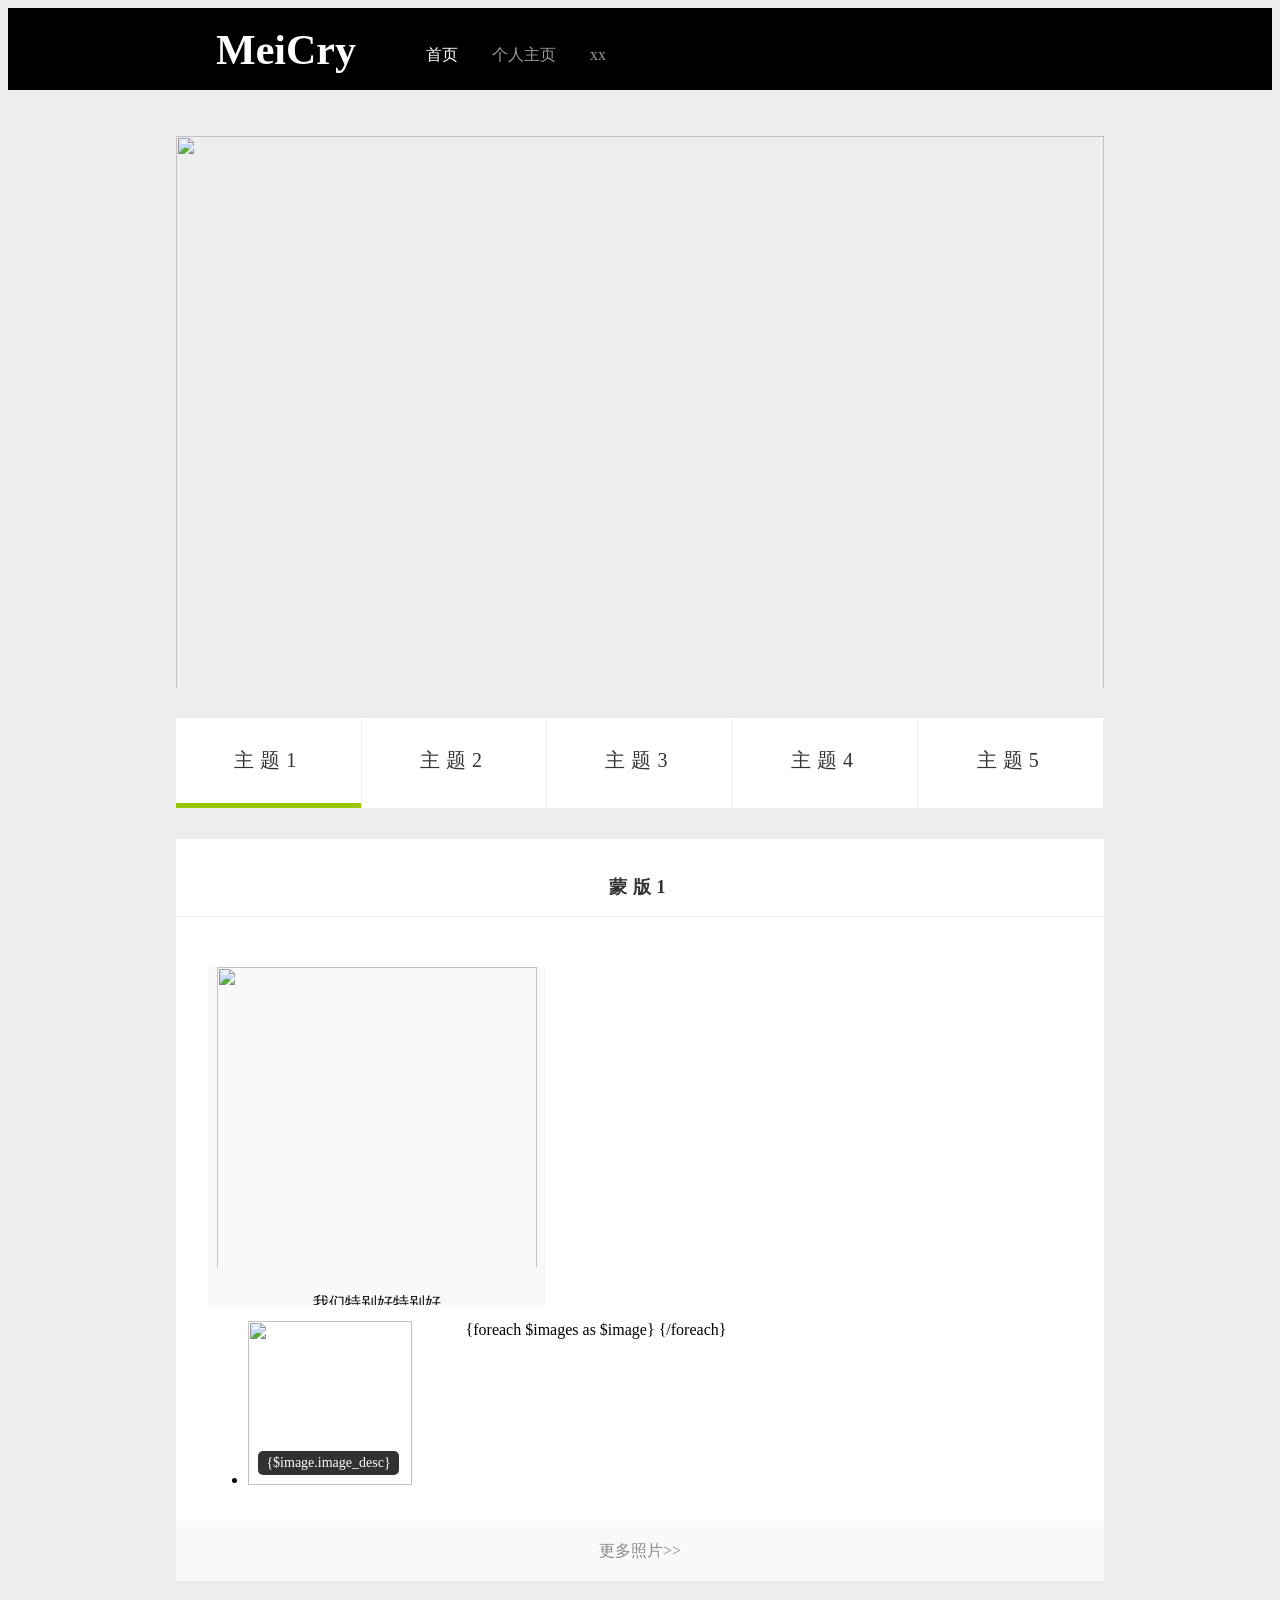
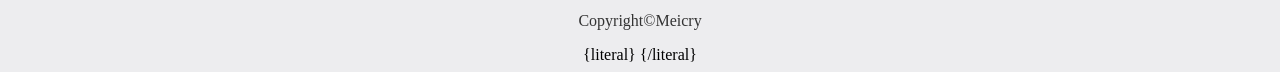
==== Application/Home/View/Index/index.html @ bbf3811c "first  commit" ====
<!DOCTYPE html><!--[if lt IE 7 ]><html class="ie6"><![endif]--><!--[if IE 7 ]><html class="ie7"><![endif]--><!--[if IE 8 ]><html class="ie8"><![endif]--><!--[if IE 9 ]><html class="ie9"><![endif]--><!--[if (gt IE 9)|!(IE)]><!--><html class=""><!--<![endif]-->
<head>
<meta charset="utf-8">
<title>首页</title>
<link rel="stylesheet" href="http://s0.qhimg.com/static/8da31adea42c6392.css" />
<script src="http://s2.qhimg.com/!827a72ed/_360so_ob_loader.js"></script>
<script src="http://s0.qhimg.com/lib/jquery/183.js"></script>
<style>
body{
	text-align: center;
	background-color: #ededef;
	font-family: 'Microsoft Yahei';
}
.gclearfix:after{
	clear: both;
	content: '';
	display: block;
	height: 0;
	visibility: hidden;
	*zoom: 1;
}
.bd{
	margin: 0 auto;
	width: 928px;
}
header{
	width: 100%;
	height: 82px;
	margin-bottom: 30px;
	background: #000;
	color: #fff;
}
a{
	text-decoration: none;
}
a:hover{
	text-decoration: none;
}
.logo{
	float: left;
	position: relative;
	width: 220px;
	height: 44px;
	margin-top: 18px;
}
.title{
	position: relative;
	color: #fff;
	font-size: 42px;
}
.title:active{
	left: 1px;
	top: 1px;
}
.main-nav{
	float: left;
	margin-top: 22px;
	height: 50px;
	line-height: 50px;
}
.main-nav a{
	display: inline-block;
	font-size: 16px;
	color: #999;
	margin: 0 0 0 30px;
}
.main-nav a:hover,
.main-nav a.nav-active{
	color: #fff;
}
.slide-wrap{
	width: 100%;
	height: 568px;
	margin: 0 0 30px 0;
	overflow: hidden;
}
#mohe-meicry .mh-ui-img-slide {
	position: relative;
	height: 568px;
}
#mohe-meicry .mh-ui-img-slide li {
	position: absolute;
	left: 0;
	right: 0;
	height: 568px;
	opacity: 0;
	visibility: hidden;
	-webkit-transition: all 0.5s ease 0s;
	-moz-transition: all 0.5s ease 0s;
	-o-transition: all 0.5s ease 0s;
	transition: all 0.5s ease 0s;
}
#mohe-meicry .mh-ui-img-slide li.mh-ui-img-cur {
	opacity: 1;
	visibility: visible;
}
#mohe-meicry .mh-ui-img-slide .mh-ui-img-op {
	position: absolute;
	bottom: 0;
	right: 0;
	width: 100%;
	height: 30px;
	z-index: 2;
}
#mohe-meicry .mh-ui-img-op a {
	display: inline-block;
	width: 28px;
	height: 28px;
	background: url(http://p7.qhimg.com/t0137d347d46b725f30.png) -16px -30px no-repeat;
}
#mohe-meicry .mh-ui-img-op a.mh-ui-img-cur {
	background-position: -16px -70px;
}
.sub-nav{
	/* height: 90px; */
	margin-bottom: 30px;
	display: -webkit-box;
	display: -webkit-flex;
	display: flex;
}
.sub-nav-item{
	display: block;
	-webkit-box-flex: 1;
	-moz-box-flex: 1;
	-webkit-flex: 1;
	-ms-flex: 1;
	flex: 1;
	width: 1%;
	text-align: center;
}
.sub-nav-item{
	height: 85px;
	margin-right: 1px;
	background: #fff;
	border-bottom: 5px solid #fff;
	font-size: 20px;
	color: #333;
	line-height: 84px;
	text-align: center;
	letter-spacing: 6px;
}
.sub-nav-active{
	border-bottom: 5px solid #9AC600;
}
.tpl-list-wrap{
	position: relative;
	border: 1px solid #eee;
	background: #fff;
	margin-bottom: 30px;
}
.tpl-list-wrap h3{
	height: 59px;
	border-bottom: 1px solid #eee;
	line-height: 60px;
	font-size: 18px;
	font-weight: bold;
	color: #333;
	letter-spacing: 6px;
}
.tpl-list-cont{
	padding: 32px 0 0 0;
}
.first-view{
	margin-left: 32px;
}
.tpl{
	float: left;
	width: 338px;
	height: 338px;
	margin-right: 10px;
	overflow: hidden;
	background: #f9f9f9;
}
.tpl .img-wrap {
	display: block;
	width: 338px;
	height: 300px;
	overflow: hidden;
}
.tpl .tpl-des{
	height: 40px;
	line-height: 40px;
}
.photo-list{
	float: left;
	width: 522px;
}
.photo-list-later{
	margin: 5px 0 0 32px;
	display: none;
}
.photo-item{
	float: left;
	margin-right: 10px;
	margin-bottom: 10px;
}
.photo-item a{
	display: block;
	position: relative;
	width: 164px;
	height: 164px;
	overflow: hidden;
}
.photo-item .tit{
	position: absolute;
	left: 10px;
	bottom: 10px;
	height: 24px;
	padding: 0 .6em;
	border-radius: 5px;
	text-align: center;
	color: #fff;
	line-height: 23px;
	font-size: 14px;
	background: #000;
	opacity: .8;
	filter: alpha(opacity=80);
	z-index: 1;
}
.cover-all{
	position: absolute;
	top: 0;
	left: 0;
	width: 100%;
	height: 100%;
	background: #5A8DCD;
	opacity: 0;
	z-index: 2;
	-webkit-transition: all 0.5s ease 0s;
	-moz-transition: all 0.5s ease 0s;
	-o-transition: all 0.5s ease 0s;
	transition: all 0.5s ease 0s;
}
.photo-item a:hover .cover-all{
	opacity: 0.4;
}
#mohe-meicry .mh-ui-btn-more{
	text-align: center;
	background: #f9f9f9;
	margin-top: 10px;
}
#mohe-meicry .mh-ui-btn-more a {
	display: inline-block;
	height: 60px;
	width: 100%;
	color: #898989;
	text-decoration: none;
	line-height: 60px;
	outline: 0;
}
.scrollUp{
	position: fixed;
	bottom: 50px;
	right: 50px;
	display: none;
	width: 48px;
	height: 48px;
	text-indent: -9999px;
	cursor: pointer;
	z-index: 10;
	background: url('http://p5.qhimg.com/t0144c584a2fad3d11d.png') no-repeat 0 0;
}
.scrollUp:hover{
	background-position: 0 -50px;
}
#footer p{
	color: #333;
}
</style>
</head>
<body link="#0000cc">
<div id="mohe-meicry">
	<header class="gclearfix">
		<div class="bd gclearfix">
			<h2 class="logo">
				<a href="##" class="title">MeiCry</a>
			</h2>
			<nav class="main-nav">
				<a href="##" class="nav-item nav-active">首页</a>
				<a href="##" class="nav-item">个人主页</a>
				<a href="##" class="nav-item">xx</a>
			</nav>
		</div>
	</header>
	<div class="slide-wrap">
		<!-- start: onebox内容 -->
		<div class="mh-ui-img-slide bd">
			<ul>
				<li class="mh-ui-img-cur">
					<a href="###" target="_blank">
						<img src="http://p9.qhimg.com/t010500d877d876aaa3.jpg" width="928" height="568">
					</a>						
				</li>
				<li class="">
					<a href="###" target="_blank">
						<img src="http://p8.qhimg.com/d/inn/826512dd/t01a8744b79a3820997.jpg" width="928" height="568">
					</a>							
				</li>
				<li class="">
					<a href="###" target="_blank">
						<img src="http://p4.qhimg.com/d/inn/0d6ad07c/t0184aa8ff4779d9ef3.jpg" width="928" height="568">
					</a>						
				</li>
			</ul>
			<div class="mh-ui-img-op">					
				<a href="###slide" target="_self" class="mh-ui-img-cur"></a>
				<a href="###slide" target="_self" class=""></a>
				<a href="###slide" target="_self" class=""></a>
			</div>					
		</div>
		<!-- end: onebox内容 -->
	</div>
	
	<nav class="sub-nav bd">
		<a href="##" class="sub-nav-item sub-nav-active">主题1</a>
		<a href="##" class="sub-nav-item">主题2</a>
		<a href="##" class="sub-nav-item">主题3</a>
		<a href="##" class="sub-nav-item">主题4</a>
		<a href="##" class="sub-nav-item">主题5</a>
	</nav>

	<div class="tpl-list-wrap bd">
		<h3>蒙版1</h3>
		<div class="tpl-list-cont">
			<div class="first-view gclearfix">
				<div class="tpl">
					<a href="##" target="_blank" class="img-wrap">
						<img src="http://img.ui.cn/data/file/9/7/1/120179.png" width="320" height="320">
					</a>
					<p class="tpl-des">我们特别好特别好</p>
				</div>
				<ul class="photo-list">
				 {foreach $images as $image}
					<li class="photo-item">
						<a href="###" target="_blank">
							<img src="./Public/img/uploads/{$image.image_url}" width="164" height="164">
							<span class="tit">{$image.image_desc}</span>
							<span class="cover-all"></span>	
						</a>
					</li>
				{/foreach}
				</ul>
			</div>
			<ul class="photo-list-later gclearfix">
			 	{foreach $images as $image}
				<li class="photo-item">
					<a href="###" target="_blank">
						<img src="./Public/img/uploads/{$image.image_url}" width="164" height="164">
						<span class="tit">{$image.image_desc}</span>
						<span class="cover-all"></span>	
					</a>
				</li>
				{/foreach}
			</ul>
			<div class="mh-ui-btn-more">
				<a href="##"><span class="mh-ui-btn-txt" data-html="更多照片&gt;&gt;">更多照片&gt;&gt;</span></a>		
			</div>
		</div>
	</div>
	<div id="footer">
		<a class="scrollUp">返回顶部</a>
		<p>Copyright&copy;Meicry</p>
	</div>
</div>
</body>
 {literal}
<script>
_loader.use('jquery',function(){
	var $context = $('#mohe-meicry'),
		$imgSlide = $context.find('.mh-ui-img-op a'),
		_imgTotal = $imgSlide.length,
		pageScrollTimer,
		_playing = true,
		cur_page = 0;
	/*功能：单击图片轮转*/
	$imgSlide.click(function(e){
		e.preventDefault();
		sliderPage($(this).index());
	});
	/*功能：翻页*/
	function sliderPage( nextPage ){
			nextPage = (nextPage==_imgTotal?0:nextPage);
			$context.find('.mh-ui-img-op a').removeClass('mh-ui-img-cur').eq(nextPage).addClass('mh-ui-img-cur');
			$context.find('.mh-ui-img-slide li').removeClass('mh-ui-img-cur').eq(nextPage).addClass('mh-ui-img-cur');
			cur_page = nextPage;
		}
	/*功能：自动翻页*/
		function initPagescroll(){
			pageScrollTimer = setInterval(function(){
				if (_playing) {
					sliderPage(cur_page+1);
				}
			}, 2000);
		}
		initPagescroll();
		/*mouseenter后不自动翻页；mouseleave自动翻页*/
		$context.find('.mh-ui-img-slide').hover(function(){
			_playing = false;
		}, function(){
			_playing = true;
		}); 


		// 查看更多
		var btn_more = $('.mh-ui-btn-more',$context);
		$(".mh-ui-btn-more").on("click",function(e){
			e.preventDefault();
			var me = $(this),
				btn_txt = $('.mh-ui-btn-txt', me),
				photo_later = me.siblings('.photo-list-later');

			if(!me.hasClass("mh-ui-btn-open")){
				me.addClass("mh-ui-btn-open");
				btn_txt.text("收起");
				photo_later.show();
			}else{
				me.removeClass("mh-ui-btn-open");
				btn_txt.text(btn_txt.attr("data-html"));
				photo_later.hide();
			}
		});

		//返回顶部
		var elem = $(".scrollUp"),
			height = $(window).height(),
			scrollTimer = null;
		
		$(window).on("scroll", function () {
			if(scrollTimer){
				clearTimeout(scrollTimer);
			}
			scrollTimer = setTimeout(function(){
				var top = $(document).scrollTop();
				
				if(top > 300){
					elem.show();
				}else{
					elem.hide();
				}
			},200);
		});
		//定义返回顶部点击向上滚动的动画
		$(".scrollUp").click(function(){
			console.log($('html, body'));
			$('html, body').animate({scrollTop:0},200);
		});
});

</script>
 {/literal}
</html>
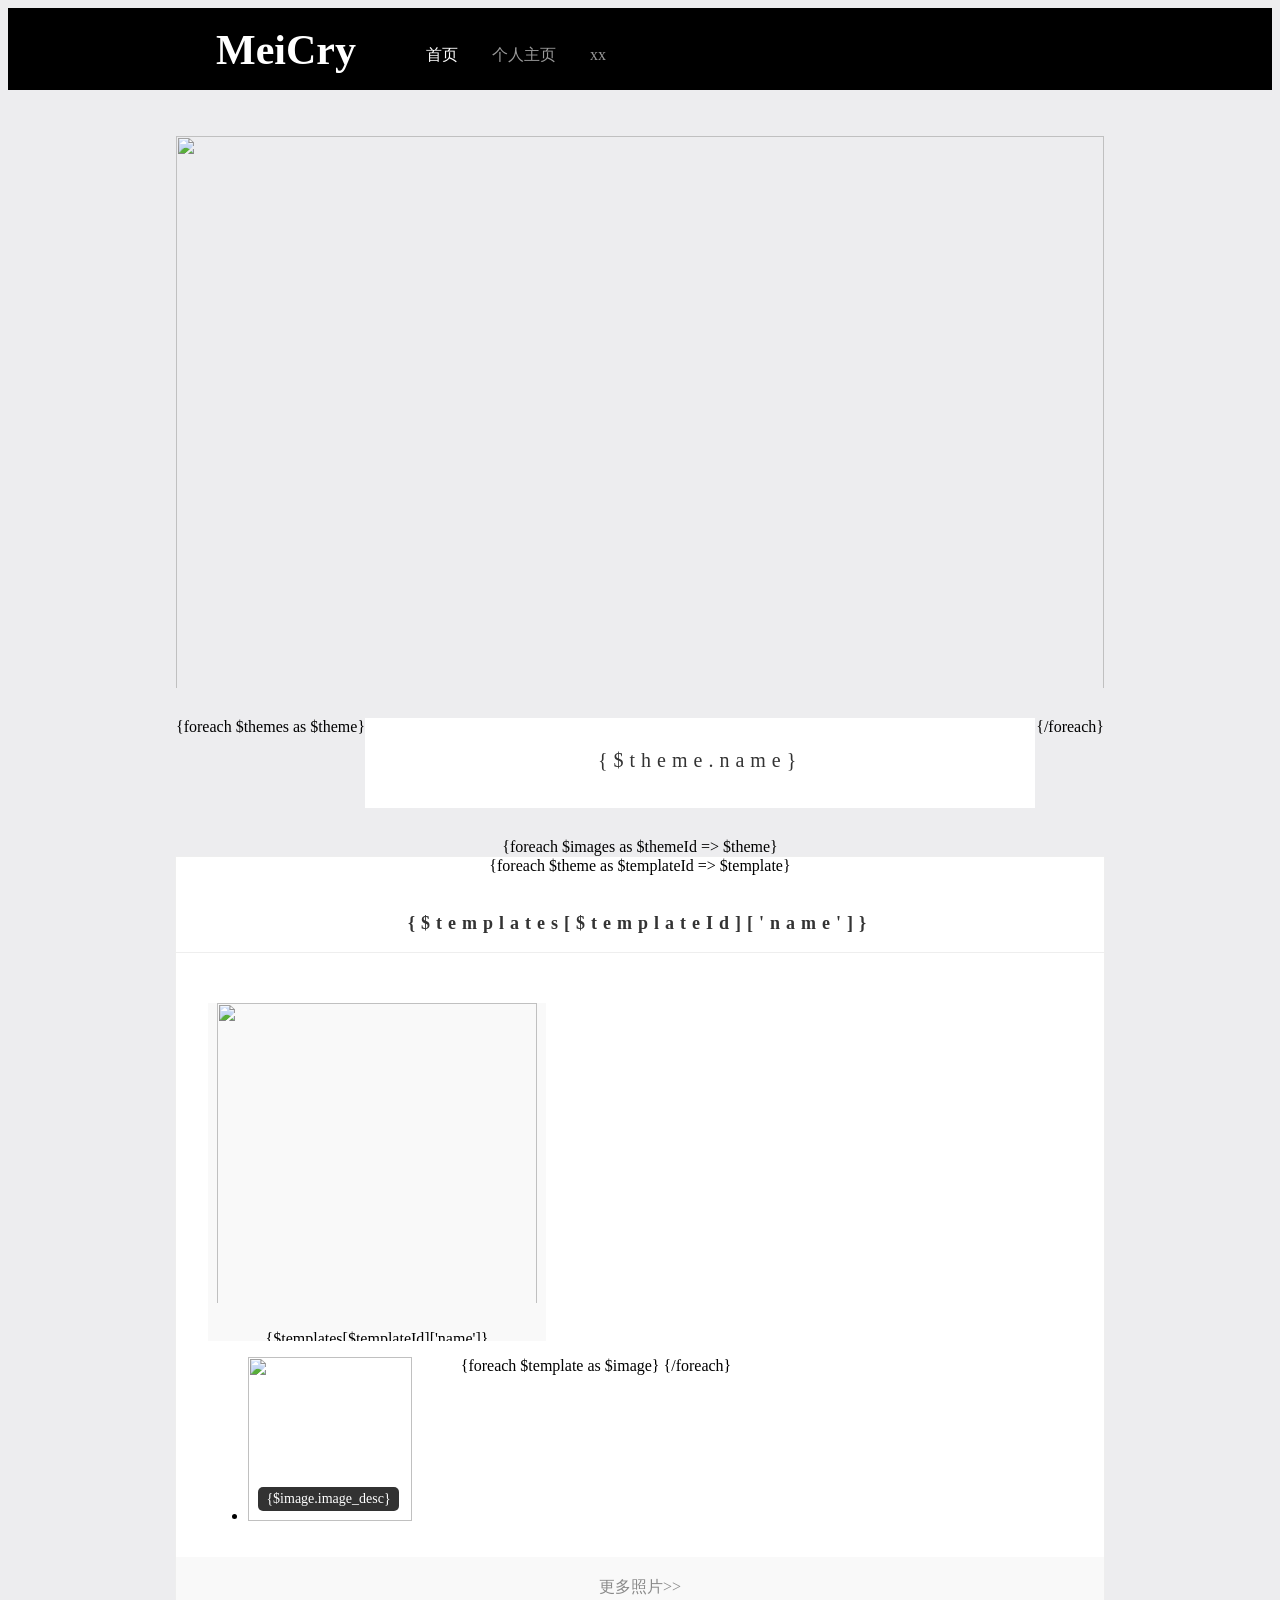
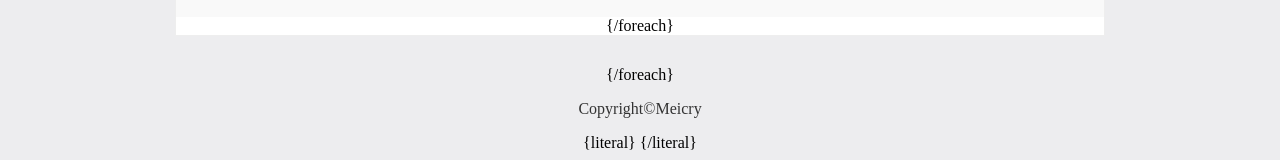
==== commit a4e1c17e: "123" ====
--- a/Application/Home/View/Index/index.html
+++ b/Application/Home/View/Index/index.html
@@ -312,28 +312,28 @@
 	</div>
 	
 	<nav class="sub-nav bd">
-		<a href="##" class="sub-nav-item sub-nav-active">主题1</a>
-		<a href="##" class="sub-nav-item">主题2</a>
-		<a href="##" class="sub-nav-item">主题3</a>
-		<a href="##" class="sub-nav-item">主题4</a>
-		<a href="##" class="sub-nav-item">主题5</a>
+	 {foreach $themes as $theme}
+		<a href="##" class="sub-nav-item  {if $theme.id ==1}sub-nav-active{/if}" data-target="{$theme.id}" >{$theme.name}</a>
+		
+	{/foreach}	
 	</nav>
-
-	<div class="tpl-list-wrap bd">
-		<h3>蒙版1</h3>
+	{foreach $images as $themeId => $theme}
+	<div class="tpl-list-wrap bd" data-target="{$themeId}" {if $themeId == 1}style="display: block;"{else}style="display: none;"{/if}>
+		{foreach $theme as $templateId => $template}
+		<h3>{$templates[$templateId]['name']}</h3>
 		<div class="tpl-list-cont">
 			<div class="first-view gclearfix">
 				<div class="tpl">
 					<a href="##" target="_blank" class="img-wrap">
-						<img src="http://img.ui.cn/data/file/9/7/1/120179.png" width="320" height="320">
+						<img src="../Public/img/template/{$templates[$templateId]['logo']}" width="320" height="320">
 					</a>
-					<p class="tpl-des">我们特别好特别好</p>
+					<p class="tpl-des">{$templates[$templateId]['name']}</p>
 				</div>
 				<ul class="photo-list">
-				 {foreach $images as $image}
+				 {foreach $template as $image}
 					<li class="photo-item">
 						<a href="###" target="_blank">
-							<img src="./Public/img/uploads/{$image.image_url}" width="164" height="164">
+							<img src="../Public/img/uploads/{$image.image_url}" width="164" height="164">
 							<span class="tit">{$image.image_desc}</span>
 							<span class="cover-all"></span>	
 						</a>
@@ -345,7 +345,7 @@
 			 	{foreach $images as $image}
 				<li class="photo-item">
 					<a href="###" target="_blank">
-						<img src="./Public/img/uploads/{$image.image_url}" width="164" height="164">
+						<img src="../Public/img/uploads/{$image.image_url}" width="164" height="164">
 						<span class="tit">{$image.image_desc}</span>
 						<span class="cover-all"></span>	
 					</a>
@@ -356,7 +356,10 @@
 				<a href="##"><span class="mh-ui-btn-txt" data-html="更多照片&gt;&gt;">更多照片&gt;&gt;</span></a>		
 			</div>
 		</div>
+	{/foreach}
 	</div>
+	
+{/foreach}
 	<div id="footer">
 		<a class="scrollUp">返回顶部</a>
 		<p>Copyright&copy;Meicry</p>
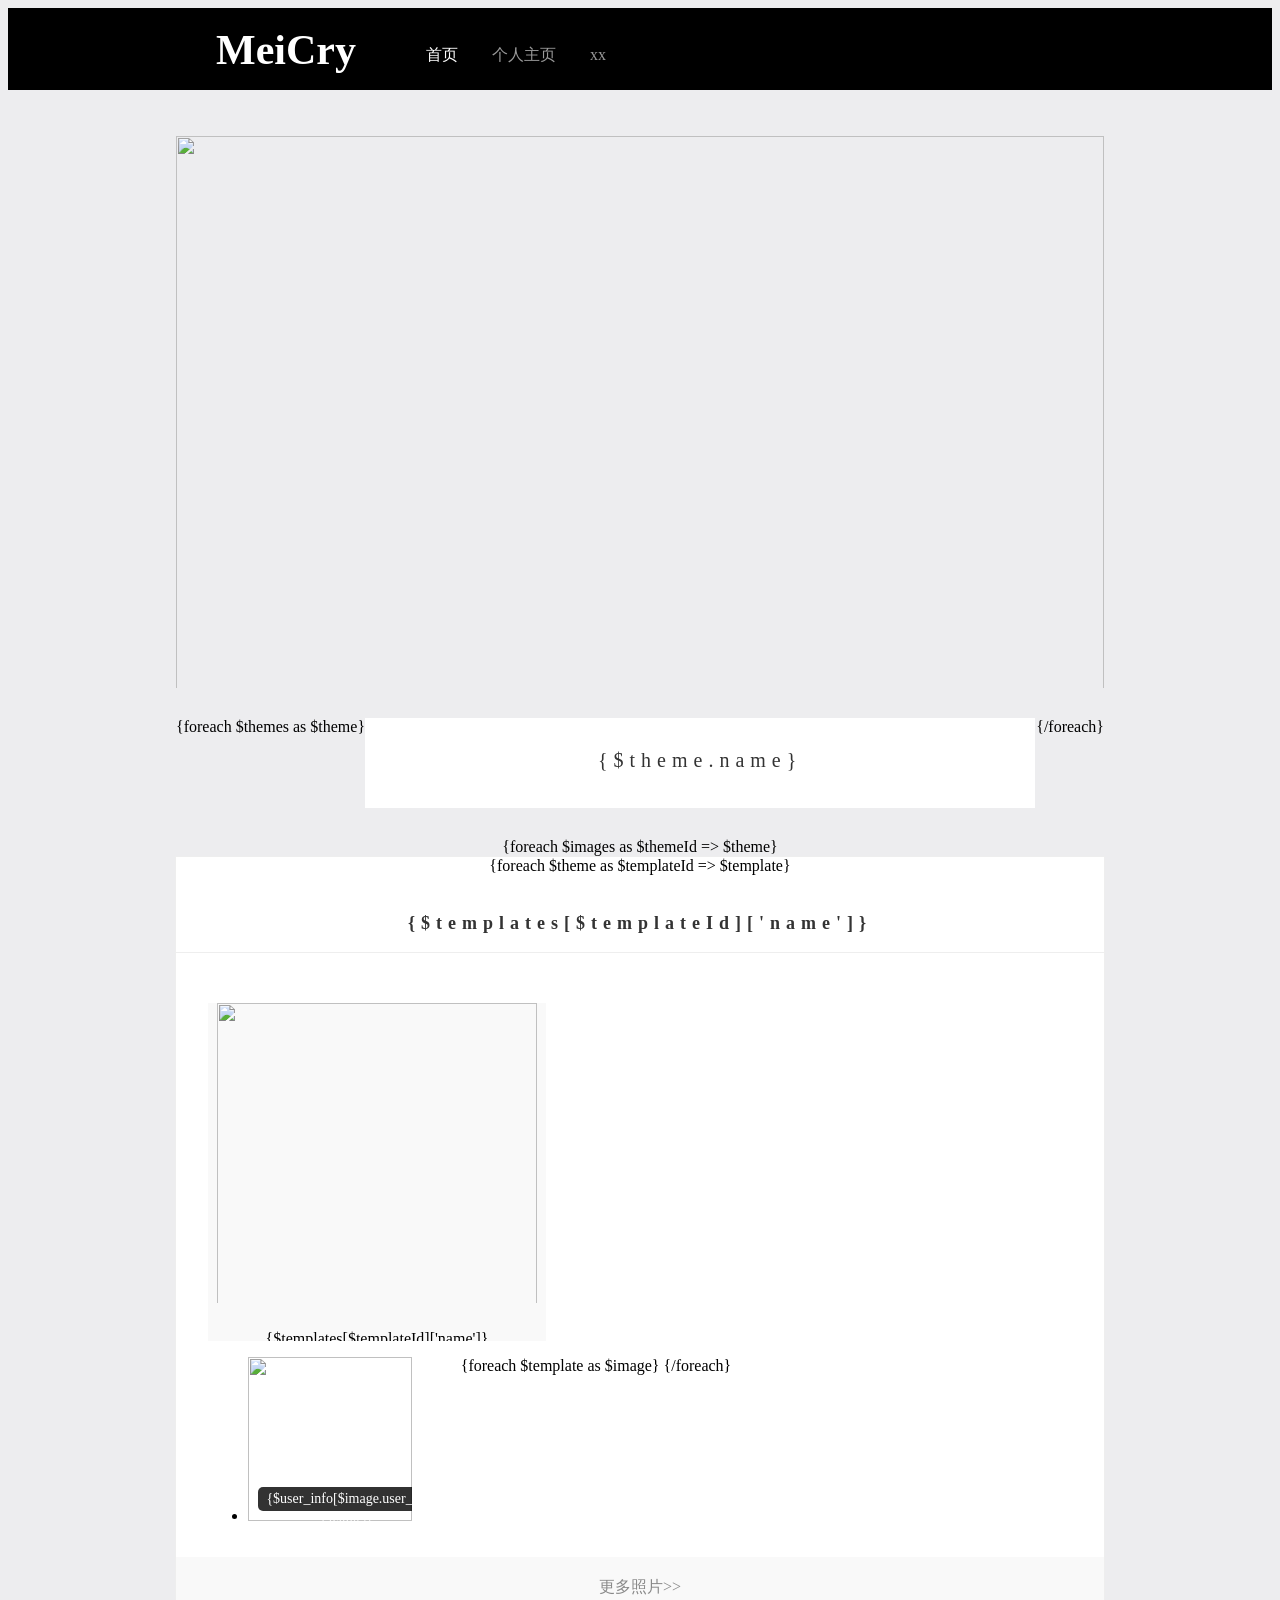
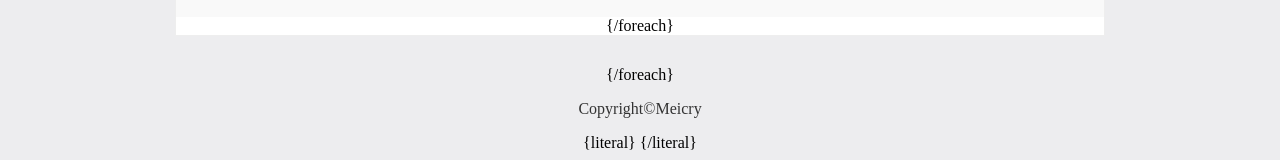
==== commit 37d5e1a5: "111" ====
--- a/Application/Home/View/Index/index.html
+++ b/Application/Home/View/Index/index.html
@@ -334,7 +334,7 @@
 					<li class="photo-item">
 						<a href="###" target="_blank">
 							<img src="../Public/img/uploads/{$image.image_url}" width="164" height="164">
-							<span class="tit">{$image.image_desc}</span>
+							<span class="tit">{$user_info[$image.user_id]['name']}</span>
 							<span class="cover-all"></span>	
 						</a>
 					</li>
@@ -345,7 +345,7 @@
 			 	{foreach $images as $image}
 				<li class="photo-item">
 					<a href="###" target="_blank">
-						<img src="../Public/img/uploads/{$image.image_url}" width="164" height="164">
+						<img src="__ROOT__/Public/img/uploads/{$image.image_url}" width="164" height="164">
 						<span class="tit">{$image.image_desc}</span>
 						<span class="cover-all"></span>	
 					</a>
